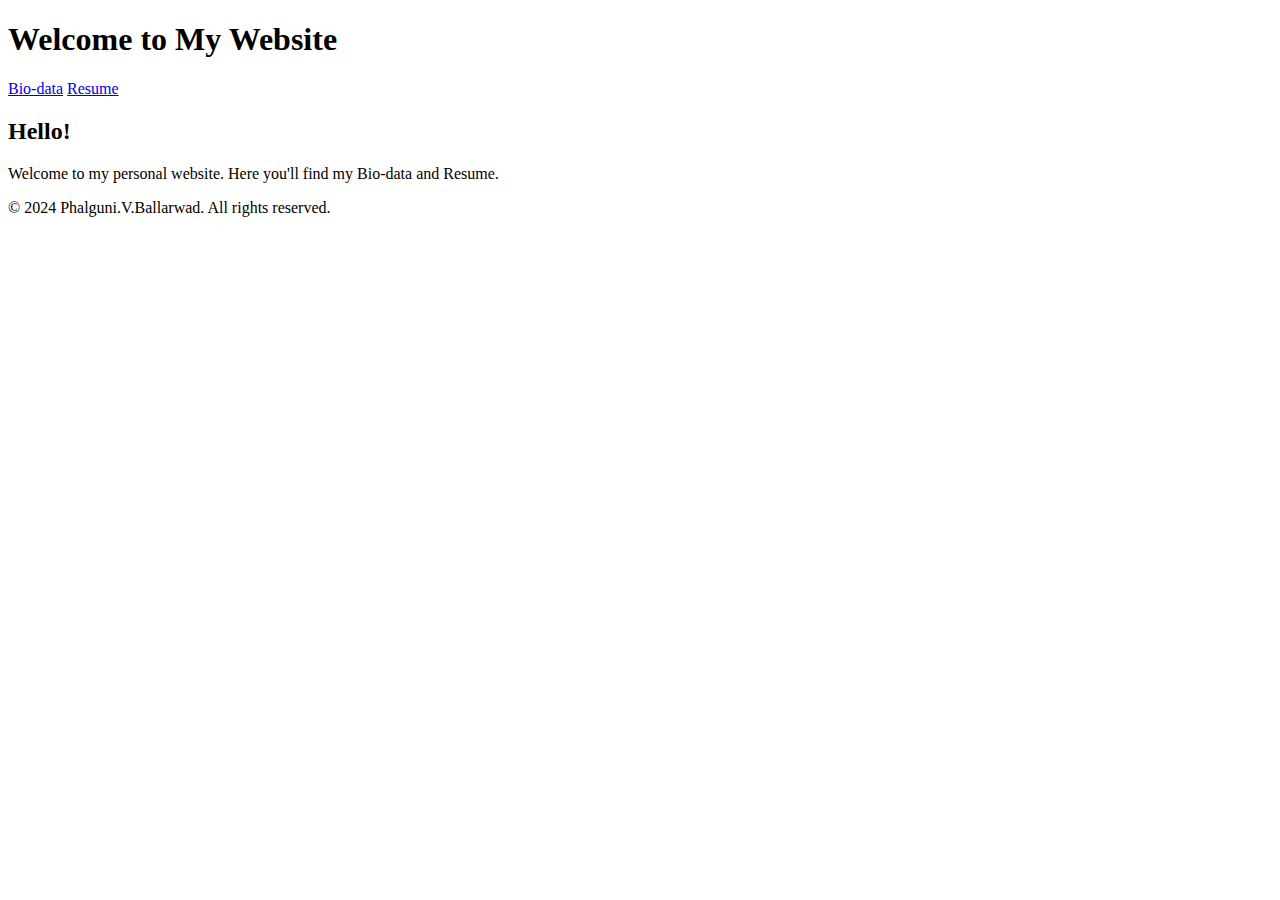
==== ResumeWebsite/index.html @ 9203390e "Add files via upload" ====
<!DOCTYPE html>
<html lang="en">
<head>
    <meta charset="UTF-8">
    <meta name="viewport" content="width=device-width, initial-scale=1.0">
    <title>Resume and Bio-data</title>
    <link rel="stylesheet" href="styles.css">
</head>
<body>
    <header>
        <h1>Welcome to My Website</h1>
        <nav>
            <a href="bio.html">Bio-data</a>
            <a href="resume.html">Resume</a>
        </nav>
    </header>

    <main>
        <section class="intro">
            <h2>Hello!</h2>
            <p>Welcome to my personal website. Here you'll find my Bio-data and Resume.</p>
        </section>
    </main>

    <footer>
        <p>&copy; 2024 Phalguni.V.Ballarwad. All rights reserved.</p>
    </footer>

    <script src="script.js"></script>
</body>
</html>
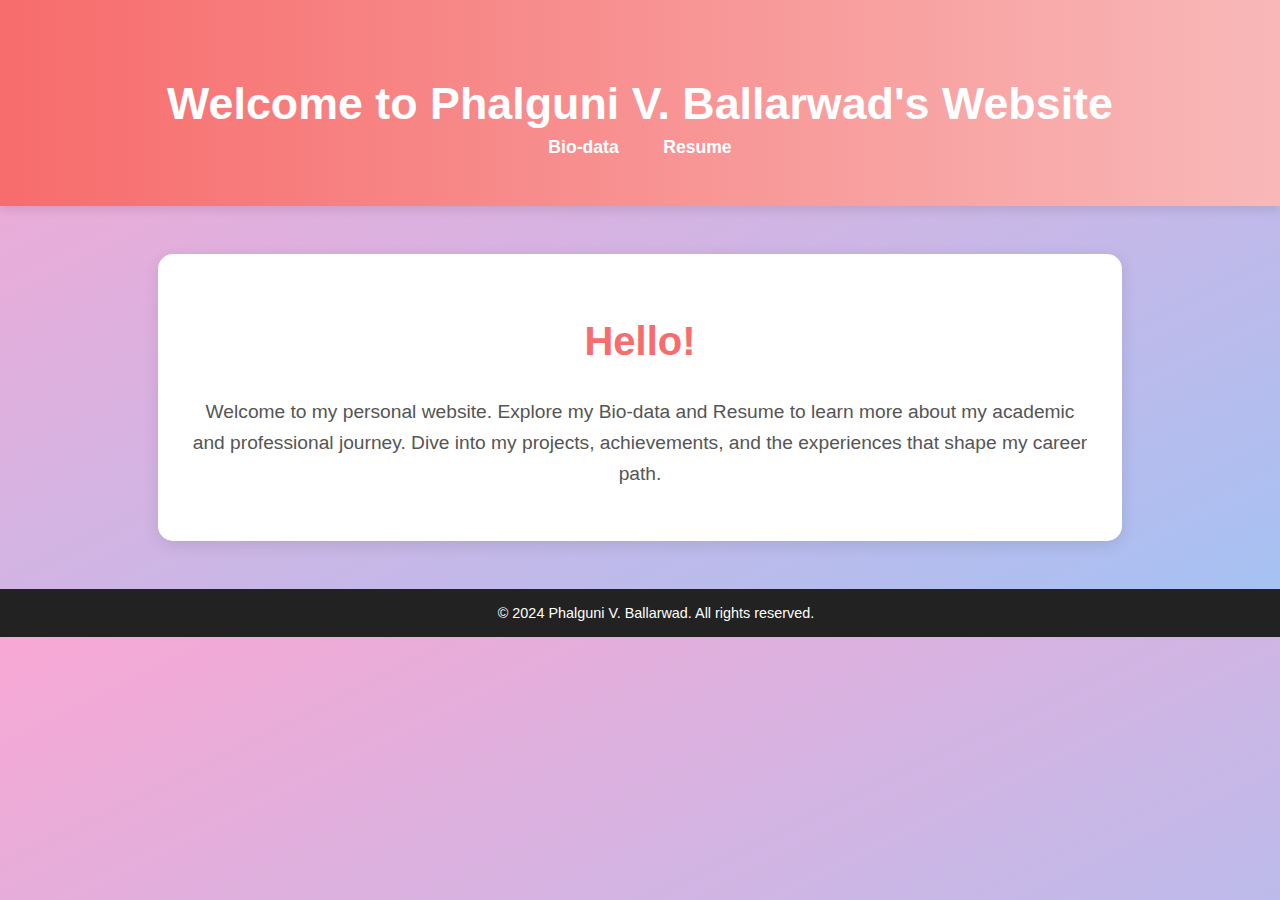
==== commit 7ef3854d: "Add files via upload" ====
--- a/ResumeWebsite/index.html
+++ b/ResumeWebsite/index.html
@@ -3,12 +3,90 @@
 <head>
     <meta charset="UTF-8">
     <meta name="viewport" content="width=device-width, initial-scale=1.0">
-    <title>Resume and Bio-data</title>
+    <title>Phalguni V. Ballarwad - Home</title>
     <link rel="stylesheet" href="styles.css">
+    <style>
+        body {
+            font-family: Arial, sans-serif;
+            margin: 0;
+            padding: 0;
+            background: linear-gradient(to bottom right, #f9a8d4, #a3c2f4);
+            color: #333;
+        }
+
+        header {
+            background: linear-gradient(to right, #f76c6c, #f9b8b8);
+            color: white;
+            padding: 3rem;
+            text-align: center;
+            box-shadow: 0 4px 10px rgba(0, 0, 0, 0.1);
+        }
+
+        header h1 {
+            font-size: 2.8rem;
+            margin-bottom: 0.5rem;
+        }
+
+        nav a {
+            margin: 0 20px;
+            color: white;
+            text-decoration: none;
+            font-weight: bold;
+            font-size: 1.1rem;
+            transition: color 0.3s ease;
+        }
+
+        nav a:hover {
+            color: #ffcc00;
+            text-shadow: 2px 2px 5px rgba(0, 0, 0, 0.2);
+        }
+
+        .intro {
+            text-align: center;
+            margin: 3rem auto;
+            padding: 2rem;
+            max-width: 900px;
+            background: white;
+            border-radius: 15px;
+            box-shadow: 0 4px 15px rgba(0, 0, 0, 0.1);
+            transition: background-color 0.3s;
+        }
+
+        .intro h2 {
+            color: #f76c6c;
+            font-size: 2.5rem;
+        }
+
+        .intro p {
+            font-size: 1.2rem;
+            color: #555;
+            line-height: 1.6;
+        }
+
+        footer {
+            background: #222;
+            color: white;
+            text-align: center;
+            padding: 1rem;
+            position: relative;
+            bottom: 0;
+            width: 100%;
+        }
+
+        footer p {
+            margin: 0;
+            font-size: 0.9rem;
+        }
+
+        /* Add color transitions */
+        .intro:hover {
+            background-color: #f8d0d0;
+        }
+    </style>
 </head>
 <body>
     <header>
-        <h1>Welcome to My Website</h1>
+        <h1>Welcome to Phalguni V. Ballarwad's Website</h1>
         <nav>
             <a href="bio.html">Bio-data</a>
             <a href="resume.html">Resume</a>
@@ -18,12 +96,13 @@
     <main>
         <section class="intro">
             <h2>Hello!</h2>
-            <p>Welcome to my personal website. Here you'll find my Bio-data and Resume.</p>
+            <p>Welcome to my personal website. Explore my Bio-data and Resume to learn more about my academic and professional journey. 
+               Dive into my projects, achievements, and the experiences that shape my career path.</p>
         </section>
     </main>
 
     <footer>
-        <p>&copy; 2024 Phalguni.V.Ballarwad. All rights reserved.</p>
+        <p>&copy; 2024 Phalguni V. Ballarwad. All rights reserved.</p>
     </footer>
 
     <script src="script.js"></script>
